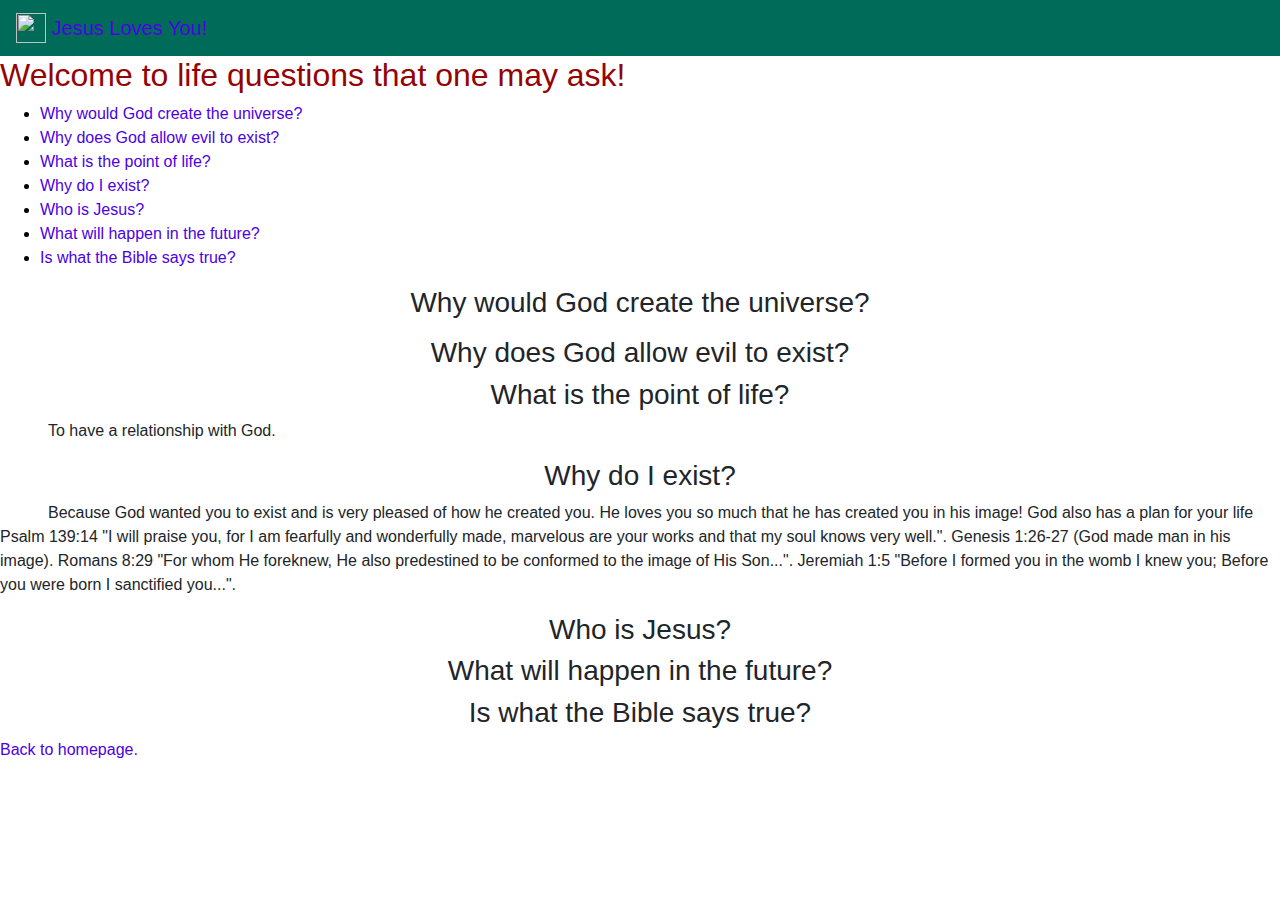
==== questions.html @ 943553ca "Added navbar to pages" ====
<!DOCTYPE>
<html>
    <head>
        <title>Questions asked</title>
        <link rel="stylesheet" href="style.css">
        <link rel="stylesheet" href="style2.css">
        <link rel="stylesheet" href="https://stackpath.bootstrapcdn.com/bootstrap/4.4.1/css/bootstrap.min.css" integrity="sha384-Vkoo8x4CGsO3+Hhxv8T/Q5PaXtkKtu6ug5TOeNV6gBiFeWPGFN9MuhOf23Q9Ifjh" crossorigin="anonymous">
        <script src="https://stackpath.bootstrapcdn.com/bootstrap/4.4.1/js/bootstrap.min.js" integrity="sha384-wfSDF2E50Y2D1uUdj0O3uMBJnjuUD4Ih7YwaYd1iqfktj0Uod8GCExl3Og8ifwB6" crossorigin="anonymous"></script>
    </head>
    <body>
      <nav class="navbar sticky-top navbar-dark" style="background-color: #006b59;">
        <a class="navbar-brand" href="index.html">
          <img src="https://quotespics.net/wp-content/uploads/2016/06/Christian-Cross-Wallpapers-Background.jpg" width="30" height="30" class="d-inline-block align-top" alt="">
          Jesus Loves You!
        </a>
      </nav>
      <div>
      <h2> Welcome to life questions that one may ask!</h2>
      </div>
      <ul>
        <li><a href="#Why would God create the universe?">Why would God create the universe?</a></li>
        <li><a href="#Why does God allow evil to exist?">Why does God allow evil to exist?</a></li>
        <li><a href="#What is the point of life?">What is the point of life?</a></li>
        <li><a href="#Why do I exist?">Why do I exist?</a></li>
        <li><a href="#Who is Jesus?">Who is Jesus?</a></li>
        <li><a href="#What will happen in the future?">What will happen in the future?</a></li>
        <li><a href="#Is what the Bible says true?">Is what the Bible says true?</a></li>
      </ul>
      <div>
        <h3 class="questions" id="Why would God create the universe?">Why would God create the universe?</h3>
        <p>
        <h3 class="questions" id="Why does God allow evil to exist?">Why does God allow evil to exist?</h3>
        <h3 class="questions" id="What is the point of life?">What is the point of life?</h3>
        <p>To have a relationship with God.
        <h3 class="questions" id="Why do I exist?">Why do I exist?</h3>
        <p>Because God wanted you to exist and is very pleased of how he created you. He loves you so much that he has created you in his image! God also has a plan for your life Psalm 139:14 "I will praise you, for I am fearfully and wonderfully made, marvelous are your works and that my soul knows very well.".
           Genesis 1:26-27 (God made man in his image). Romans 8:29 "For whom He foreknew, He also predestined to be conformed to the image of His Son...". Jeremiah 1:5 "Before I formed you in the womb I knew you; Before you were born I sanctified you...".
        <h3 class="questions" id="Who is Jesus?">Who is Jesus?</h3>
        <h3 class="questions" id="What will happen in the future?">What will happen in the future?</h3>
        <h3 class="questions" id="Is what the Bible says true?">Is what the Bible says true?</h3>
        <a href="index.html">Back to homepage.</a>
      </div>
---- style.css ----
table {
  border: 2px solid red;
  border-collapse: collapse;
  width: 50%;
}

body {
  background-image: url(http://4.bp.blogspot.com/-X5_hMMXNvM4/UHISfTDSO5I/AAAAAAAAADc/fzoa4zcLQS0/s1600/calvary-cross.jpg);

}

th, td {
  color: black;
  border: 1px solid red;
  padding: 5px;
  text-align: center;
}

th {
  background-color: #666699;
}

td {
  background-color: #8c92ac;
}

h1 {
  color: yellow;
  text-align: center;
}

h2 {
  color: #940404;
}

li {\
  text-indent: 5em;
  color: black;
}

a {
  text-decoration: underline;
  color: #4c00e6 !important;
}

div {{}
  h3 {
    text-align: center;
  }

  p {
    text-indent: 3em;
  }
}

#versetext {
  color:#e6e600;
  text-align: center
}
#verseloc {
  color:#e6e600;
  text-align: center
}

#pageclick {
  text-indent: 5em;
}

.spacing {
  margin-left: 20;
  padding-bottom: 20;
}

.questions {
  text-align: center;
}

.underline {
  text-decoration: underline;
}

@media print {
  .table{}
}
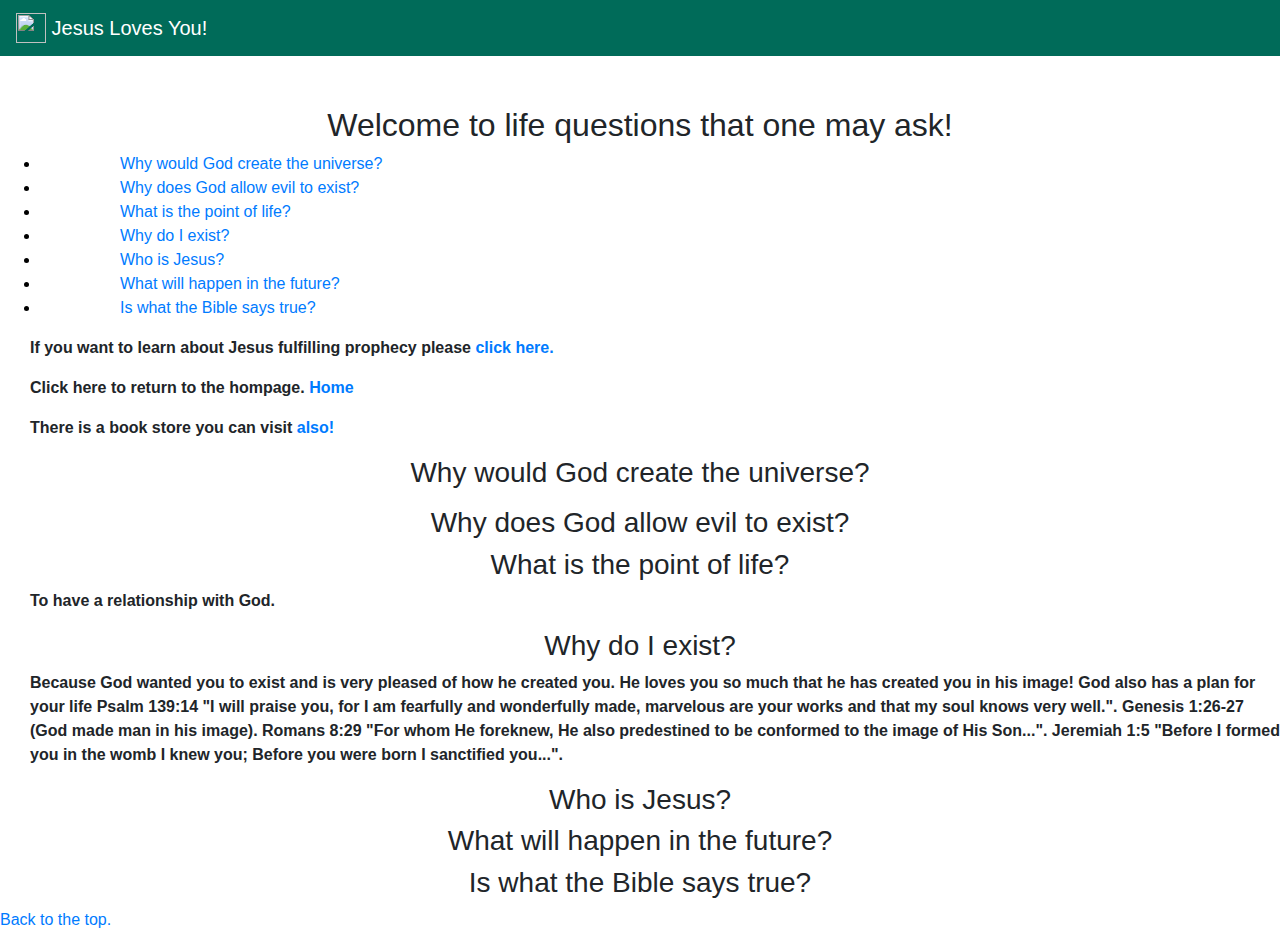
==== commit e12d0fc3: "Changed background & adjusted text colors" ====
--- a/questions.html
+++ b/questions.html
@@ -15,7 +15,7 @@
         </a>
       </nav>
       <div>
-      <h2> Welcome to life questions that one may ask!</h2>
+      <h2 id="welcome"> Welcome to life questions that one may ask!</h2>
       </div>
       <ul>
         <li><a href="#Why would God create the universe?">Why would God create the universe?</a></li>
@@ -26,6 +26,9 @@
         <li><a href="#What will happen in the future?">What will happen in the future?</a></li>
         <li><a href="#Is what the Bible says true?">Is what the Bible says true?</a></li>
       </ul>
+        <p>If you want to learn about Jesus fulfilling prophecy please <a href="table.html">click here.</a></p>
+        <p>Click here to return to the hompage. <a href="index.html">Home</a></p>
+        <p>There is a book store you can visit <a href="error.html">also!</a></p>
       <div>
         <h3 class="questions" id="Why would God create the universe?">Why would God create the universe?</h3>
         <p>
@@ -38,5 +41,5 @@
         <h3 class="questions" id="Who is Jesus?">Who is Jesus?</h3>
         <h3 class="questions" id="What will happen in the future?">What will happen in the future?</h3>
         <h3 class="questions" id="Is what the Bible says true?">Is what the Bible says true?</h3>
-        <a href="index.html">Back to homepage.</a>
+        <a class="backbutton" href="#welcome">Back to the top.</a>
       </div>
--- a/style.css
+++ b/style.css
@@ -1,11 +1,13 @@
-table {
+table.center {
   border: 2px solid red;
   border-collapse: collapse;
-  width: 50%;
+  width: 70%;
+  margin-left: auto;
+  margin-right: auto;
 }
 
 body {
-  background-image: url(http://4.bp.blogspot.com/-X5_hMMXNvM4/UHISfTDSO5I/AAAAAAAAADc/fzoa4zcLQS0/s1600/calvary-cross.jpg);
+  background-image: url(https://wallpaperaccess.com/full/100114.jpg);
 
 }
 
@@ -25,50 +27,48 @@
 }
 
 h1 {
-  color: yellow;
   text-align: center;
 }
 
 h2 {
-  color: #940404;
+  text-align: center;
+  padding-top: 50;
 }
 
-li {\
+li {
   text-indent: 5em;
   color: black;
 }
 
 a {
   text-decoration: underline;
-  color: #4c00e6 !important;
 }
 
-div {{}
+p {
+  padding-left: 30px;
+  font-weight: bold;
+}
+
+div {
   h3 {
     text-align: center;
   }
-
-  p {
-    text-indent: 3em;
-  }
 }
 
-#versetext {
-  color:#e6e600;
-  text-align: center
-}
-#verseloc {
-  color:#e6e600;
+#versetext, #verseloc{
   text-align: center
 }
 
-#pageclick {
-  text-indent: 5em;
+.container {
+  display: flex;
+  flex-wrap: wrap;
 }
 
 .spacing {
   margin-left: 20;
   padding-bottom: 20;
+  text-align: center;
+  color: #9e1316 !important;
 }
 
 .questions {
@@ -79,6 +79,14 @@
   text-decoration: underline;
 }
 
-@media print {
-  .table{}
+@media (min-width: 51%) {
+  .table{
+    padding: 50;
+  }
 }
+
+@media (max-width: 50%) {
+  .table{
+    padding: 100;
+  }
+}
